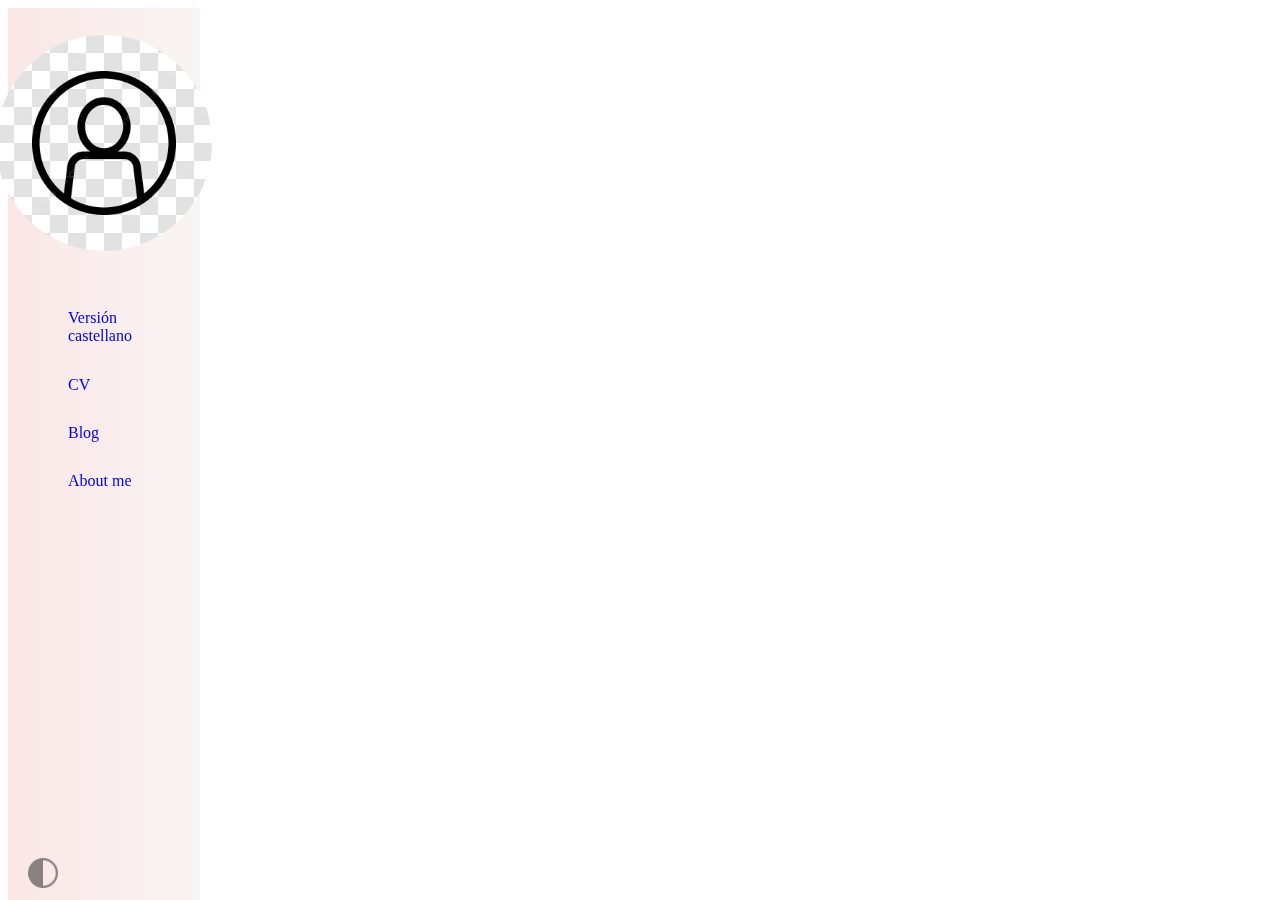
==== Blog.html @ 16b75038 "Better html and more bio" ====
<!DOCTYPE html>
<html>
  <head>
    <title> Sobre mí | Mª Lucía Aparicio</title>
    <link rel="stylesheet" href="index.css">
  </head>
  <body>
    <div id="sidebar" class="sidebars to-left">
      <div class="profile">
        <img src="Images/Logo.jpg" class="photo">
      </div>
      <div class="bio">
        <ul>
        <li class="bio-option">
            <a class="bio-link" href="index.html">
                <span>Versión castellano</span>
            </a>
            </li>
            <li class="bio-option">
            <a class="bio-link" href="Resume___CV.pdf" target="_blank">
                <span>CV</span>
            </a>
            </li>
            <li class="bio-option">
            <a class="bio-link" href="Blog.html">
                <span>Blog</span>
            </a>
            </li>
            <li class="bio-option">
            <a class="bio-link" href="index-en.html">
                <span>About me</span>
            </a>
            </li>
        </ul>
        
        <img src="Images/Darkmode.png" class="logo to-bottom to-left">
      </div>
    </div>
    <div id="maincenter" class="center-sidebar">
    </div>
  </body>
</html>
---- index.css ----
@import url('https://fonts.googleapis.com/css2?family=Montserrat&display=swap');

@media (min-width: 1000px) {
    #sidebar{
      width: 15%;
    }
    #maincenter{
      width: 85%;
      margin-left: 15%;
    }
}
@media (max-width: 1000px) {
  #sidebar{
    display: none;
  }
  #maincenter{
    width: 100%;
    margin-left: 0%;
  }
}
p{
    font-family: 'Montserrat', sans-serif;
}
.container{
    display: flex;
    padding-right: 5%;
    padding-left: 5%;
}
.sidebars{
    position: fixed; /*It stays in the same place*/ 
    height: 100%;
    display: inline-block;
    background-image: linear-gradient(to right, rgba(250, 230, 230, 1), rgba(247, 241, 241, 0.753));
}
.center-sidebar{
    overflow: scroll;
    height: 100%;
    background-color: rgba(247, 241, 241, 0.753);
}
.profile{
    width: 100%;
    height: 30%;
    display: flex;
    justify-content: center;
}
.photo{
    height: 80%;
    border-radius: 100%;
    margin: auto;
}
.bio{
    display: flex;
    align-items: center;
    list-style: none;
    width: auto;
}
.bio-list{
  padding-left: 15%;
}
.bio-option{
    display: block;
    padding-top: 10%;
    padding-bottom: 10%;
    padding-left: 20px;
    padding-right: 20px;
}
.bio-link{
    text-decoration: none;
}
.bio-button{
  height: 70px;
  width: 150px;
}
.index-bar{
    padding-left: 6%;
    display: block;
    padding-top: 30px;
    height: 100px;
    padding-bottom: 10px;
}
.main{
    height: 100%;
    width: 70%;
    padding-top: 20px;
    padding-left: 2%;
    padding-right: 2%;
    padding-bottom: 20px;
    display: inline-block;
}
.cool-lists{
  list-style:circle;
}
.blog{
    width: 26%;
    height: auto;
    display: inline-block;
}
.CV-display{
    padding-top: 20px;
    padding-bottom: 20px;
    margin-left: auto;
    margin-right: auto;
    display: block;
    width: 80%;
    height: 800px;
}
.logo{
    padding-left: 10px;
    padding-right: 10px;
    height: 30px;
    opacity: 0.5;
}
.logo:hover{
    opacity: 1;
    cursor: pointer;
}
.footer-logo{
    margin-top: 10px;
    border-top: thin dotted #c3c3c3;
    padding-top: 10px;
    text-align: center;
    display: block;
}
.to-left{
    float: left;
}
.to-right{
    float: right;
}
.to-bottom{
    position: absolute;
    bottom: 20px;
    left: 10px;
}
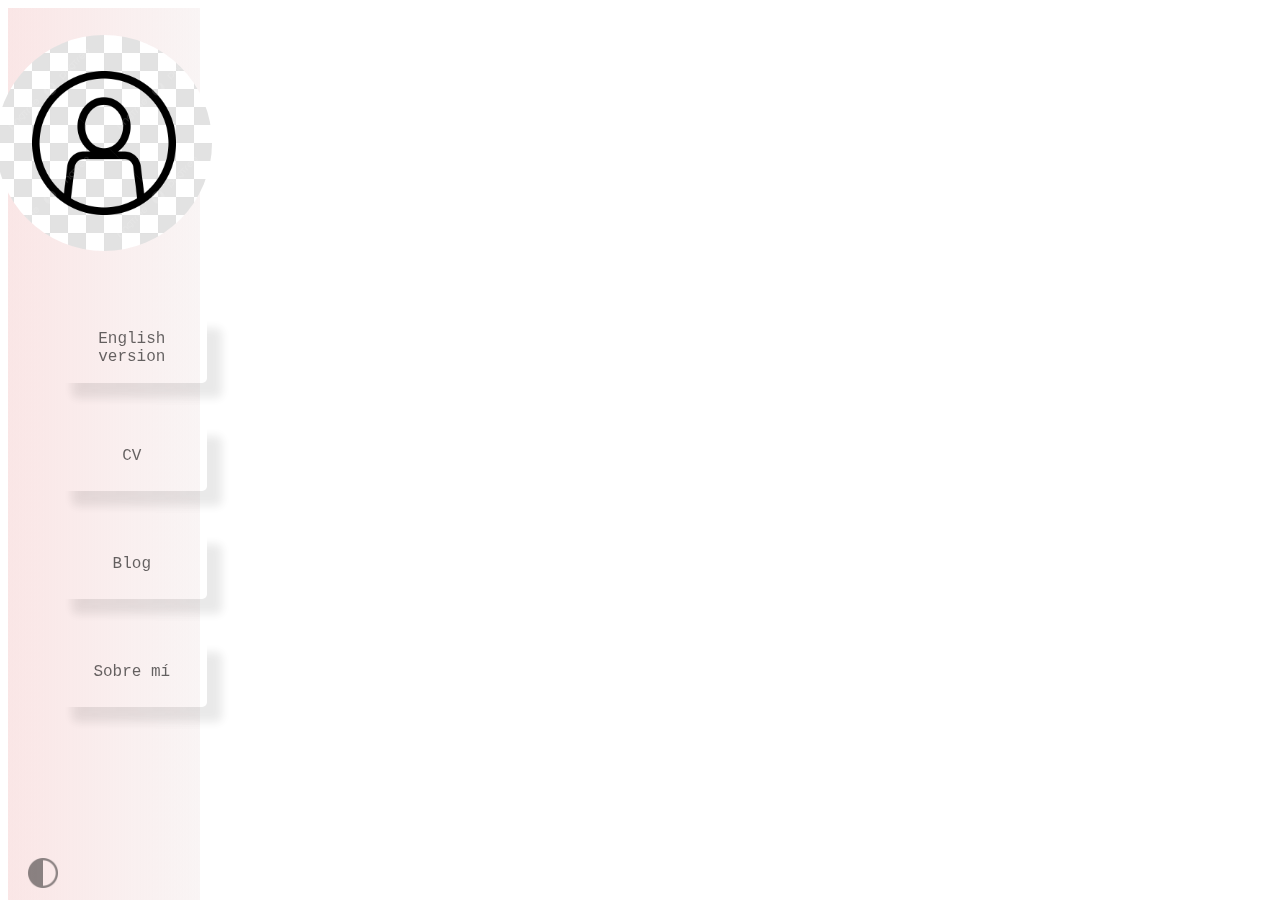
==== commit 9c744fd3: "Translation" ====
--- a/Blog.html
+++ b/Blog.html
@@ -10,27 +10,35 @@
         <img src="Images/Logo.jpg" class="photo">
       </div>
       <div class="bio">
-        <ul>
-        <li class="bio-option">
+        <ul class="bio-list">
+          <li class="bio-option">
+            <a class="bio-link" href="index-en.html">
+              <button class="bio-button">
+                <span>English version</span>
+              </button>
+            </a>
+          </li>
+          <li class="bio-option">
+            <a class="bio-link" href="Resume___CV.pdf" target="_blank">
+              <button class="bio-button">
+                <span>CV</span>
+              </button>
+            </a>
+          </li>
+          <li class="bio-option">
+            <a class="bio-link" href="Blog.html">
+              <button class="bio-button">
+                <span>Blog</span>
+              </button>
+            </a>
+          </li>
+          <li class="bio-option">
             <a class="bio-link" href="index.html">
-                <span>Versión castellano</span>
+            <button class="bio-button">
+              <span>Sobre mí</span>
+            </button>
             </a>
-            </li>
-            <li class="bio-option">
-            <a class="bio-link" href="Resume___CV.pdf" target="_blank">
-                <span>CV</span>
-            </a>
-            </li>
-            <li class="bio-option">
-            <a class="bio-link" href="Blog.html">
-                <span>Blog</span>
-            </a>
-            </li>
-            <li class="bio-option">
-            <a class="bio-link" href="index-en.html">
-                <span>About me</span>
-            </a>
-            </li>
+          </li>
         </ul>
         
         <img src="Images/Darkmode.png" class="logo to-bottom to-left">
--- a/index.css
+++ b/index.css
@@ -30,12 +30,12 @@
     position: fixed; /*It stays in the same place*/ 
     height: 100%;
     display: inline-block;
-    background-image: linear-gradient(to right, rgba(250, 230, 230, 1), rgba(247, 241, 241, 0.753));
+    background-image: linear-gradient(to right, rgba(250, 230, 230, 1), rgba(247, 241, 241, 0.753));/**/
 }
 .center-sidebar{
     overflow: scroll;
     height: 100%;
-    background-color: rgba(247, 241, 241, 0.753);
+    background-color: rgba(247, 241, 241, 0.753);/**/
 }
 .profile{
     width: 100%;
@@ -47,6 +47,16 @@
     height: 80%;
     border-radius: 100%;
     margin: auto;
+}
+.main-photo{
+  border-radius: 10px;
+  width: 80%;
+  display: inline-block;
+  vertical-align: middle;
+}
+.main-paragraph{
+  display: inline-block;
+  vertical-align: center;
 }
 .bio{
     display: flex;
@@ -68,8 +78,20 @@
     text-decoration: none;
 }
 .bio-button{
+  opacity: 0.6;
   height: 70px;
   width: 150px;
+  font-size: medium;
+  font-family: 'Courier New', Courier, monospace;
+  border: none;
+  border-radius: 5px;
+  background-color: transparent;
+  box-shadow: 15px 15px 10px rgba(0,0,0,0.15);
+}
+.bio-button:hover{
+  opacity: 1;
+  cursor: pointer;
+  box-shadow: 5px 5px 10px rgba(0,0,0,0.15);
 }
 .index-bar{
     padding-left: 6%;
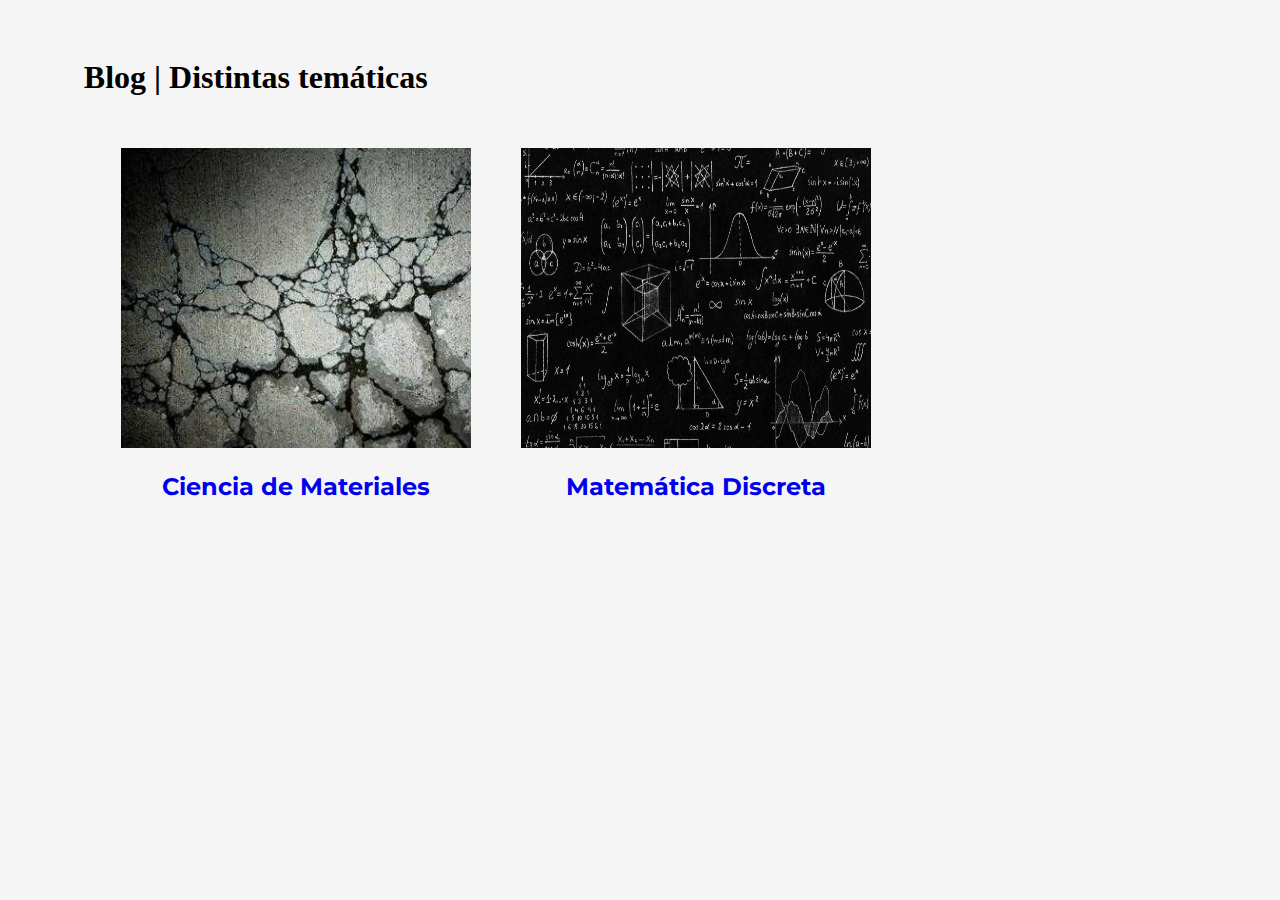
==== commit e1abff09: "Changes" ====
--- a/Blog.html
+++ b/Blog.html
@@ -45,6 +45,39 @@
       </div>
     </div>
     <div id="maincenter" class="center-sidebar">
+      <div class="index-bar">
+        <h1>Blog | Distintas temáticas</h1>
+      </div>
+      <div class="container flex-column">
+        <div class="category-row flex-row">
+          <div class="category-col">
+            <a href="Blog/OldMaterialMysteries/entry.html" class="category-link">
+              <img src="Blog/Index/MaterialsScience_logo.jpg" class="category-img">
+              <h2 class="category-title">Ciencia de Materiales</h2>
+            </a>
+          </div>
+          <div class="category-col">
+            <a href="Blog/DiscreteMathematics/entry.html" class="category-link">
+              <img src="Blog/Index/Math-logo.jpg" class="category-img">
+              <h2 class="category-title">Matemática Discreta</h2>
+            </a>
+          </div>
+          <div class="category-col">
+            
+          </div>
+        </div>
+        <div class="category-row">
+          <div class="category-col">
+            
+          </div>
+          <div class="category-col">
+            
+          </div>
+          <div class="category-col">
+            
+          </div>
+        </div>
+      </div>
     </div>
   </body>
 </html>--- a/index.css
+++ b/index.css
@@ -1,6 +1,6 @@
 @import url('https://fonts.googleapis.com/css2?family=Montserrat&display=swap');
 
-@media (min-width: 1000px) {
+@media (min-width: 1300px) {
     #sidebar{
       width: 15%;
     }
@@ -9,7 +9,7 @@
       margin-left: 15%;
     }
 }
-@media (max-width: 1000px) {
+@media (max-width: 1300px) {
   #sidebar{
     display: none;
   }
@@ -18,7 +18,10 @@
     margin-left: 0%;
   }
 }
-p{
+body{
+  background-color: whitesmoke;/**/
+}
+p, h2{
     font-family: 'Montserrat', sans-serif;
 }
 .container{
@@ -30,12 +33,12 @@
     position: fixed; /*It stays in the same place*/ 
     height: 100%;
     display: inline-block;
-    background-image: linear-gradient(to right, rgba(250, 230, 230, 1), rgba(247, 241, 241, 0.753));/**/
+    background-color: rgba(227, 241, 241, 0.753);/**/
+    border-radius: 20px;
 }
 .center-sidebar{
     overflow: scroll;
     height: 100%;
-    background-color: rgba(247, 241, 241, 0.753);/**/
 }
 .profile{
     width: 100%;
@@ -44,7 +47,7 @@
     justify-content: center;
 }
 .photo{
-    height: 80%;
+    height: 60%;
     border-radius: 100%;
     margin: auto;
 }
@@ -143,6 +146,61 @@
     text-align: center;
     display: block;
 }
+/*Aqui acaba el codigo para el about me*/
+/*Codigo blog-specific*/
+.category-row{
+  background-size: cover;
+  background-repeat:no-repeat;
+  background-position:center center;
+  height: 300px;
+  width: 1200px;
+  /*background-color: aqua;/**/
+  margin-bottom: 50px;
+  display: flex;
+}
+.category-col{
+  background-size: cover;
+  background-repeat:no-repeat;
+  background-position:center center;
+  height: 300px;
+  width: 350px;
+  margin-left: auto;
+  /*background-color: red;/**/
+  margin-bottom: 50px;
+  display: flex;
+}
+.category-link{
+  text-decoration: none;
+  text-align: center;
+}
+.category-img{
+  height:300px;
+  width: 350px;
+}
+.category-title{
+  /***/
+}
+
+
+
+
+
+
+
+
+
+
+
+
+
+
+
+.flex-column{
+  flex-direction: column;
+}
+.flex-row{
+  flex-direction: row;
+}
 .to-left{
     float: left;
 }
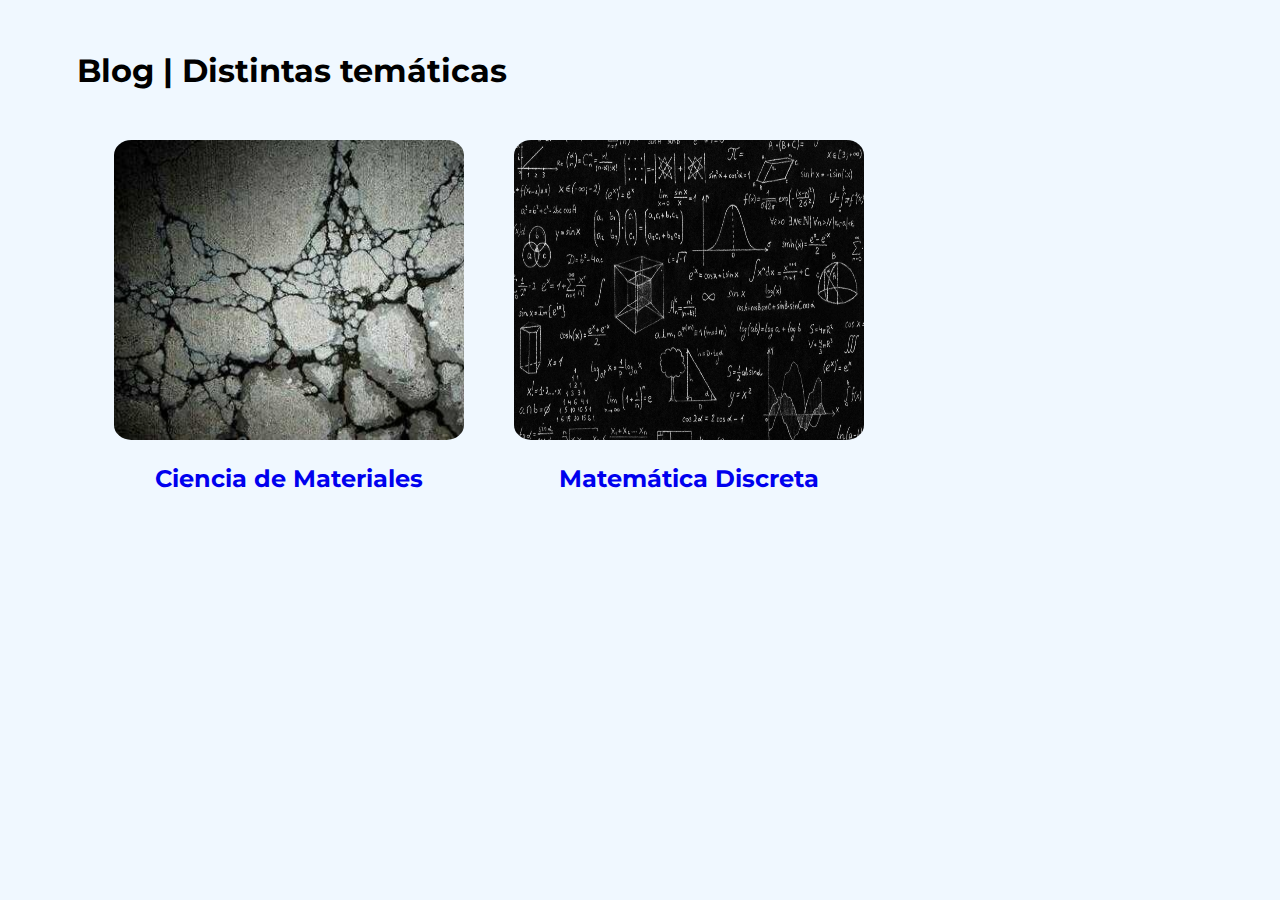
==== commit 289e4691: "Dark mode and Javascript time" ====
--- a/Blog.html
+++ b/Blog.html
@@ -3,6 +3,7 @@
   <head>
     <title> Sobre mí | Mª Lucía Aparicio</title>
     <link rel="stylesheet" href="index.css">
+    <script src="index.js"></script>
   </head>
   <body>
     <div id="sidebar" class="sidebars to-left">
@@ -14,34 +15,37 @@
           <li class="bio-option">
             <a class="bio-link" href="index-en.html">
               <button class="bio-button">
-                <span>English version</span>
+                <span><p>English version</p></span>
               </button>
             </a>
           </li>
           <li class="bio-option">
             <a class="bio-link" href="Resume___CV.pdf" target="_blank">
               <button class="bio-button">
-                <span>CV</span>
+                <span><p>CV</p></span>
               </button>
             </a>
           </li>
           <li class="bio-option">
             <a class="bio-link" href="Blog.html">
               <button class="bio-button">
-                <span>Blog</span>
+                <span><p>Blog</p></span>
               </button>
             </a>
           </li>
           <li class="bio-option">
             <a class="bio-link" href="index.html">
             <button class="bio-button">
-              <span>Sobre mí</span>
+              <span><p>Sobre mí</p></span>
             </button>
             </a>
           </li>
+          <li class="bio-option">
+            <div class="theme-container">
+            <button class="dark-mode-button" ><img src="https://www.uplooder.net/img/image/55/7aa9993fc291bc170abea048589896cf/sun.svg" class="logo" id="themeIcon"></button>
+            </div>
+          </li>
         </ul>
-        
-        <img src="Images/Darkmode.png" class="logo to-bottom to-left">
       </div>
     </div>
     <div id="maincenter" class="center-sidebar">
--- a/index.css
+++ b/index.css
@@ -19,9 +19,10 @@
   }
 }
 body{
-  background-color: whitesmoke;/**/
-}
-p, h2{
+  margin: 0;
+  background-color: aliceblue;
+}
+p,h1,h2{
     font-family: 'Montserrat', sans-serif;
 }
 .container{
@@ -34,7 +35,6 @@
     height: 100%;
     display: inline-block;
     background-color: rgba(227, 241, 241, 0.753);/**/
-    border-radius: 20px;
 }
 .center-sidebar{
     overflow: scroll;
@@ -148,6 +148,10 @@
 }
 /*Aqui acaba el codigo para el about me*/
 /*Codigo blog-specific*/
+
+
+
+
 .category-row{
   background-size: cover;
   background-repeat:no-repeat;
@@ -176,21 +180,48 @@
 .category-img{
   height:300px;
   width: 350px;
+  border-radius: 5%;
 }
 .category-title{
   /***/
 }
-
-
-
-
-
-
-
-
-
-
-
+.dark-mode-button{
+  margin-left: 40%;
+  margin-right: 40%;
+  margin-bottom: 30px;
+  background-color: transparent;
+  border: none;
+  margin-top: 40px;
+}
+.blog-container{
+  padding-left: 50px;
+  padding-right: 50px;
+}
+
+/*DARK MODE STUFF*/
+.shadow-dark {
+  background-color: linear-gradient(145deg, #23282c, #1e2125);
+  box-shadow: 17px 17px 23px #1a1d20,
+    -17px -17px 23px #282d32, inset 5px 5px 4px #1e2226,
+    inset -5px -5px 4px #24282c;
+}
+
+.shadow-light {
+  box-shadow: 7px 7px 15px -10px #bbcfda, -4px -4px 13px #ffffff,
+    inset 7px 7px 3px rgba(209, 217, 230, 0.35),
+    inset -11px -11px 3px rgba(255, 255, 255, 0.3)
+}
+
+.dark-mode { /*General para el comienzo*/
+  background-color: #212121;
+  color: whitesmoke;
+}
+.dark-mode-sidebar { /*General para el comienzo*/
+  background-color: #212529;
+}
+.dark-mode-text {
+  color: mediumpurple;
+}
 
 
 
@@ -206,6 +237,9 @@
 }
 .to-right{
     float: right;
+}
+.to-top{
+  float: top;
 }
 .to-bottom{
     position: absolute;
